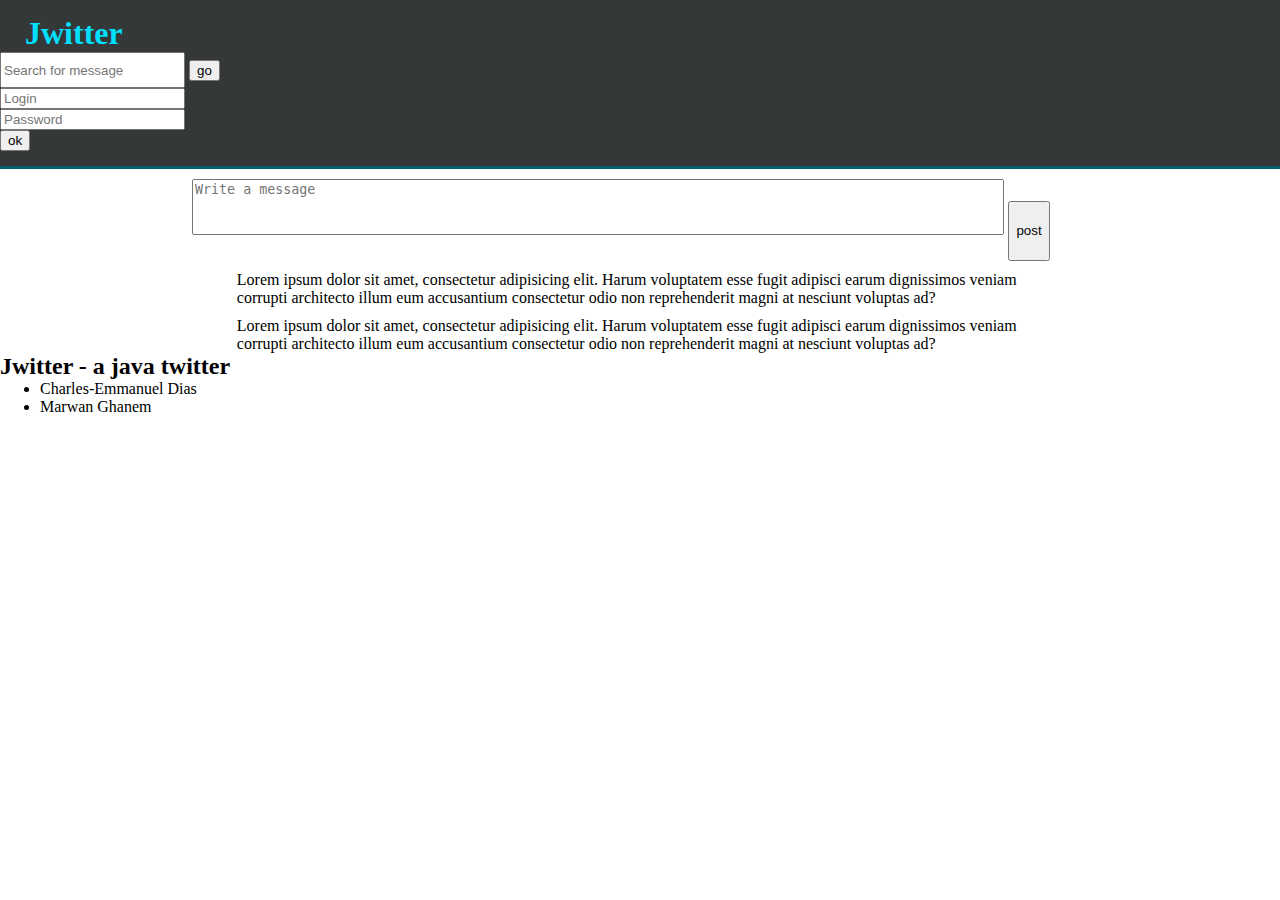
==== Dias_Ghanem/WebContent/app/index.html @ 5ed4b5e7 "added frontend" ====
<!DOCTYPE html>
<html>
<head>
	<title> Jwitter</title>
	<link rel="stylesheet" href="css/index.css" />
</head>
<body>

	<div id="header">
		<h1> Jwitter </h1>
		<form action="#" id="search_form">
		 	<input type="text" placeholder="Search for message" id="search_field" />
		 	<input type="submit" value="go" />
		</form>
		<div>
			<form action="#" id="connexion_form">
		 	<input type="text" placeholder="Login"/>
		 	<input type="text" placeholder="Password"/>
		 	<input type="submit" value="ok" />
		</form>
		</div>
	</div>

	<div id="container">
		<div id="content">

			<form id="message_form">

				<textarea placeholder="Write a message" id="add_message" maxlength="150" wrap="hard"></textarea>

				<input type="submit" value="post" id="post_message" />
			</form>
			<div id="messages">
				<div class="message">
					<p>
						Lorem ipsum dolor sit amet, consectetur adipisicing elit. Harum voluptatem esse fugit adipisci earum dignissimos veniam corrupti architecto illum eum accusantium consectetur odio non reprehenderit magni at nesciunt voluptas ad?
					</p>
				</div>

				<div class="message">
					<p>
						Lorem ipsum dolor sit amet, consectetur adipisicing elit. Harum voluptatem esse fugit adipisci earum dignissimos veniam corrupti architecto illum eum accusantium consectetur odio non reprehenderit magni at nesciunt voluptas ad?
					</p>
				</div>
			</div>
		</div>
	</div>

	<div id="footer">
	 <h2>Jwitter - a java twitter</h2>
	 <ul>
	 	<li>Charles-Emmanuel Dias</li>
	 	<li>Marwan Ghanem</li>
	 </ul>
	</div>
</body>

</html>
---- Dias_Ghanem/WebContent/app/css/index.css ----
*
{
/*border: 1px solid black;*/
margin:0px;

}

body{

}

h1{
	margin-left: 25px;
	display: inline;
}

#header{

	background-color: #343838;
	color: #00DFFC;
	border-bottom: 3px solid #005F6B;
	padding-bottom: 15px;
	padding-top: 15px;

}



#search_field{
	height: 30px;
}

#connexion_form > *{
	display: block;
}

#container{

}

#content
{
	width: 70%;
	margin:auto;
	padding-top: 10px;
	padding-left: 10px;
	padding-right: 10px;
}


#add_message
{
	width: 90%;
	height: 50px;
	resize:none;
}

#post_message
{
	position: relative;
	height: 60px;
}

#messages {
	width: 90%;
	margin :auto;
}

#footer{

}

.message {
	margin-top: 10px;
}
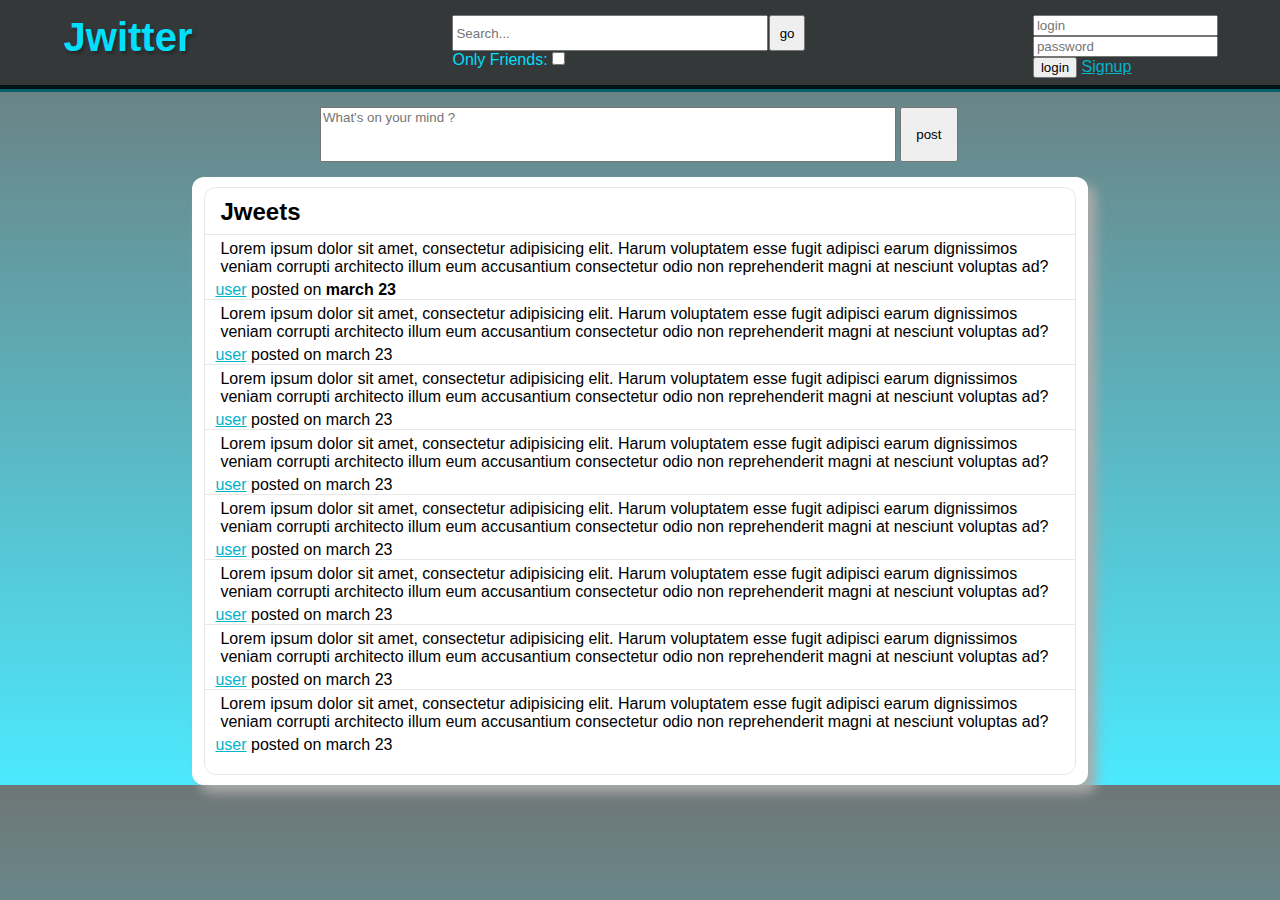
==== commit fa20a726: "Header + Content" ====
--- a/Dias_Ghanem/WebContent/app/index.html
+++ b/Dias_Ghanem/WebContent/app/index.html
@@ -7,52 +7,104 @@
 <body>
 
 	<div id="header">
+
 		<h1> Jwitter </h1>
-		<form action="#" id="search_form">
-		 	<input type="text" placeholder="Search for message" id="search_field" />
-		 	<input type="submit" value="go" />
-		</form>
-		<div>
-			<form action="#" id="connexion_form">
-		 	<input type="text" placeholder="Login"/>
-		 	<input type="text" placeholder="Password"/>
-		 	<input type="submit" value="ok" />
-		</form>
+
+		<div id="search">
+			<form action="#" id="search_form">
+				<div id="search_form_div">
+				 	<input type="text" placeholder="Search..." id="search_field" />
+				 	<label for="rtf">Only Friends:</label>
+				 	<input type="checkbox" name="rtf" id="rtf" />
+			 	</div>
+			 	<input type="submit" value="go" />
+			</form>
 		</div>
+
+		<div id="session_info">
+			<form action="#">
+				<input type="text" placeholder="login" />
+				<input type="text" placeholder="password"/>
+				<input type="submit" value="login" />
+				<a href="#">Signup</a>
+			</form>
+			
+		</div>
+
 	</div>
 
 	<div id="container">
-		<div id="content">
-
-			<form id="message_form">
-
-				<textarea placeholder="Write a message" id="add_message" maxlength="150" wrap="hard"></textarea>
+		<div id="content_form" >
+			<form id="message_form" >
+				<textarea placeholder="What's on your mind ?" id="add_message" maxlength="150" wrap="hard"></textarea>
 
 				<input type="submit" value="post" id="post_message" />
 			</form>
+		</div>
+
+		<div id="content_message" class="content_background">
 			<div id="messages">
+				<h2>Jweets</h2>
 				<div class="message">
-					<p>
+					<p class="message_text">
 						Lorem ipsum dolor sit amet, consectetur adipisicing elit. Harum voluptatem esse fugit adipisci earum dignissimos veniam corrupti architecto illum eum accusantium consectetur odio non reprehenderit magni at nesciunt voluptas ad?
 					</p>
+					<span class="message_info"> <a href="#">user</a> posted on <b>march 23</b> </span>
 				</div>
 
 				<div class="message">
-					<p>
+					<p class="message_text">
 						Lorem ipsum dolor sit amet, consectetur adipisicing elit. Harum voluptatem esse fugit adipisci earum dignissimos veniam corrupti architecto illum eum accusantium consectetur odio non reprehenderit magni at nesciunt voluptas ad?
 					</p>
+					<span class="message_info"> <a href="#">user</a> posted on march 23 </span>
+				</div>
+
+				<div class="message">
+					<p class="message_text">
+						Lorem ipsum dolor sit amet, consectetur adipisicing elit. Harum voluptatem esse fugit adipisci earum dignissimos veniam corrupti architecto illum eum accusantium consectetur odio non reprehenderit magni at nesciunt voluptas ad?
+					</p>
+					<span class="message_info"> <a href="#">user</a> posted on march 23 </span>
+				</div>
+
+				<div class="message">
+					<p class="message_text">
+						Lorem ipsum dolor sit amet, consectetur adipisicing elit. Harum voluptatem esse fugit adipisci earum dignissimos veniam corrupti architecto illum eum accusantium consectetur odio non reprehenderit magni at nesciunt voluptas ad?
+					</p>
+					<span class="message_info"> <a href="#">user</a> posted on march 23 </span>
+				</div>
+
+				<div class="message">
+					<p class="message_text">
+						Lorem ipsum dolor sit amet, consectetur adipisicing elit. Harum voluptatem esse fugit adipisci earum dignissimos veniam corrupti architecto illum eum accusantium consectetur odio non reprehenderit magni at nesciunt voluptas ad?
+					</p>
+					<span class="message_info"> <a href="#">user</a> posted on march 23 </span>
+				</div>
+
+				<div class="message">
+					<p class="message_text">
+						Lorem ipsum dolor sit amet, consectetur adipisicing elit. Harum voluptatem esse fugit adipisci earum dignissimos veniam corrupti architecto illum eum accusantium consectetur odio non reprehenderit magni at nesciunt voluptas ad?
+					</p>
+					<span class="message_info"> <a href="#">user</a> posted on march 23 </span>
+				</div>
+
+				<div class="message">
+					<p class="message_text">
+						Lorem ipsum dolor sit amet, consectetur adipisicing elit. Harum voluptatem esse fugit adipisci earum dignissimos veniam corrupti architecto illum eum accusantium consectetur odio non reprehenderit magni at nesciunt voluptas ad?
+					</p>
+					<span class="message_info"> <a href="#">user</a> posted on march 23 </span>
+				</div>
+
+				<div class="message">
+					<p class="message_text">
+						Lorem ipsum dolor sit amet, consectetur adipisicing elit. Harum voluptatem esse fugit adipisci earum dignissimos veniam corrupti architecto illum eum accusantium consectetur odio non reprehenderit magni at nesciunt voluptas ad?
+					</p>
+					<span class="message_info"> <a href="#">user</a> posted on march 23 </span>
 				</div>
 			</div>
 		</div>
 	</div>
 
-	<div id="footer">
-	 <h2>Jwitter - a java twitter</h2>
-	 <ul>
-	 	<li>Charles-Emmanuel Dias</li>
-	 	<li>Marwan Ghanem</li>
-	 </ul>
-	</div>
+
 </body>
 
 </html>--- a/Dias_Ghanem/WebContent/app/css/index.css
+++ b/Dias_Ghanem/WebContent/app/css/index.css
@@ -1,75 +1,178 @@
 *
 {
-/*border: 1px solid black;*/
-margin:0px;
+/*border: 1px solid black;
+*/margin:0px;
+    font-family: 'Myriad-Pro', 'Myriad', helvetica, arial, sans-serif;  
+
 
 }
 
-body{
+a {
+	color: #00B4CC;
+}
+
+body {
+background: #6e7676; /* Old browsers */
+background: -moz-linear-gradient(top, #6e7676 0%, #4ce9fe 100%); /* FF3.6+ */
+background: -webkit-gradient(linear, left top, left bottom, color-stop(0%,#6e7676), color-stop(100%,#4ce9fe)); /* Chrome,Safari4+ */
+background: -webkit-linear-gradient(top, #6e7676 0%,#4ce9fe 100%); /* Chrome10+,Safari5.1+ */
+background: -o-linear-gradient(top, #6e7676 0%,#4ce9fe 100%); /* Opera 11.10+ */
+background: -ms-linear-gradient(top, #6e7676 0%,#4ce9fe 100%); /* IE10+ */
+background: linear-gradient(to bottom, #6e7676 0%,#4ce9fe 100%); /* W3C */
+filter: progid:DXImageTransform.Microsoft.gradient( startColorstr='#6e7676', endColorstr='#4ce9fe',GradientType=0 ); /* IE6-9 */
+}
+
+h2 {
+	margin-left: 15px;
+	margin-bottom: 8px;
+}
+
+/*input
+{
+padding: 0;
+margin: 0;
+border: 0;
+border: none;
+}
+*/
+
+
+/*HEADER*/
+
+#header{
+	height: 70px;
+	padding-top: 15px;
+	background-color: #343838;
+	color: #00DFFC;
+	border-bottom: 7px groove #005F6B;
+}
+
+#header > * {
+	display: inline-block;
+	vertical-align:top;
+}
+
+#header > h1{
+	text-align: center;
+	width: 20%;
+	font-size: 40px;
+    font-family: 'Myriad-Pro', 'Myriad', helvetica, arial, sans-serif;  
+    text-shadow: 2px 3px 3px #292929;
 
 }
 
-h1{
-	margin-left: 25px;
-	display: inline;
+/*search*/
+#search{
+	width: 60%;
 }
 
-#header{
+#search_form > input[type="submit"]{
+	vertical-align: top;
+	margin-left: 5px;
+	height:36px;
+	width:36px;
+}
 
-	background-color: #343838;
-	color: #00DFFC;
-	border-bottom: 3px solid #005F6B;
-	padding-bottom: 15px;
-	padding-top: 15px;
+#search_form{
+	width: 50%;
+	margin: auto;
+}
+
+#search_form_div{
+	width: 80%;
+	display: inline-block;
+}
+
+#search_field{
+	height: 30px;
+	width: 100%;
+	margin: auto;
+}
+
+/* session info*/
+
+#session_info {
+	width: 15%;
+}
+
+#session_info > input[type="text"]{
+width: 80%;
+}
+
+
+
+/*CONTENT*/
+
+.content_background
+{
+	margin:auto;
+	margin-top: 15px;
+	padding-top: 10px;
+	padding-bottom: 10px;
+	background-color: white;
+	box-shadow: 8px 8px 12px #aaa;
+	border-radius: 12px;
+
+	}
+
+/* message form */
+#content_form {
+	width: 50%;
+	margin:auto;
+	margin-top: 15px;
+}
+
+#message_form{
+	margin: auto;
+	margin-bottom: 10px;
+}
+
+#add_message
+{
+	width: 89%;
+	height: 49px;
+	resize:none;
+	vertical-align: bottom;
+
+}
+
+#post_message
+{
+	vertical-align: bottom;
+	height: 55px;
+	margin-left: auto;
+	width: 9%;
+}
+
+/*Jweet feed*/
+
+#content_message {
+	width: 70%;
+}
+
+#messages {
+	width: 97%;
+	margin :auto;
+	border: 1px solid #e8e8e8;
+	border-radius: 12px;
+	padding-top: 10px;
+	padding-bottom: 20px;
+}
+.message {
+	padding-left: 10px;
+	padding-right: 10px;
+	border-top:  1px solid #e8e8e8;
+}
+
+.message:hover {
+	background-color: #e8e8e8;
+}
+
+.message_text {
+
+	padding: 5px 5px 5px 5px;
 
 }
 
 
-
-#search_field{
-	height: 30px;
-}
-
-#connexion_form > *{
-	display: block;
-}
-
-#container{
-
-}
-
-#content
-{
-	width: 70%;
-	margin:auto;
-	padding-top: 10px;
-	padding-left: 10px;
-	padding-right: 10px;
-}
-
-
-#add_message
-{
-	width: 90%;
-	height: 50px;
-	resize:none;
-}
-
-#post_message
-{
-	position: relative;
-	height: 60px;
-}
-
-#messages {
-	width: 90%;
-	margin :auto;
-}
-
-#footer{
-
-}
-
-.message {
-	margin-top: 10px;
-}+/*FOOTER*/
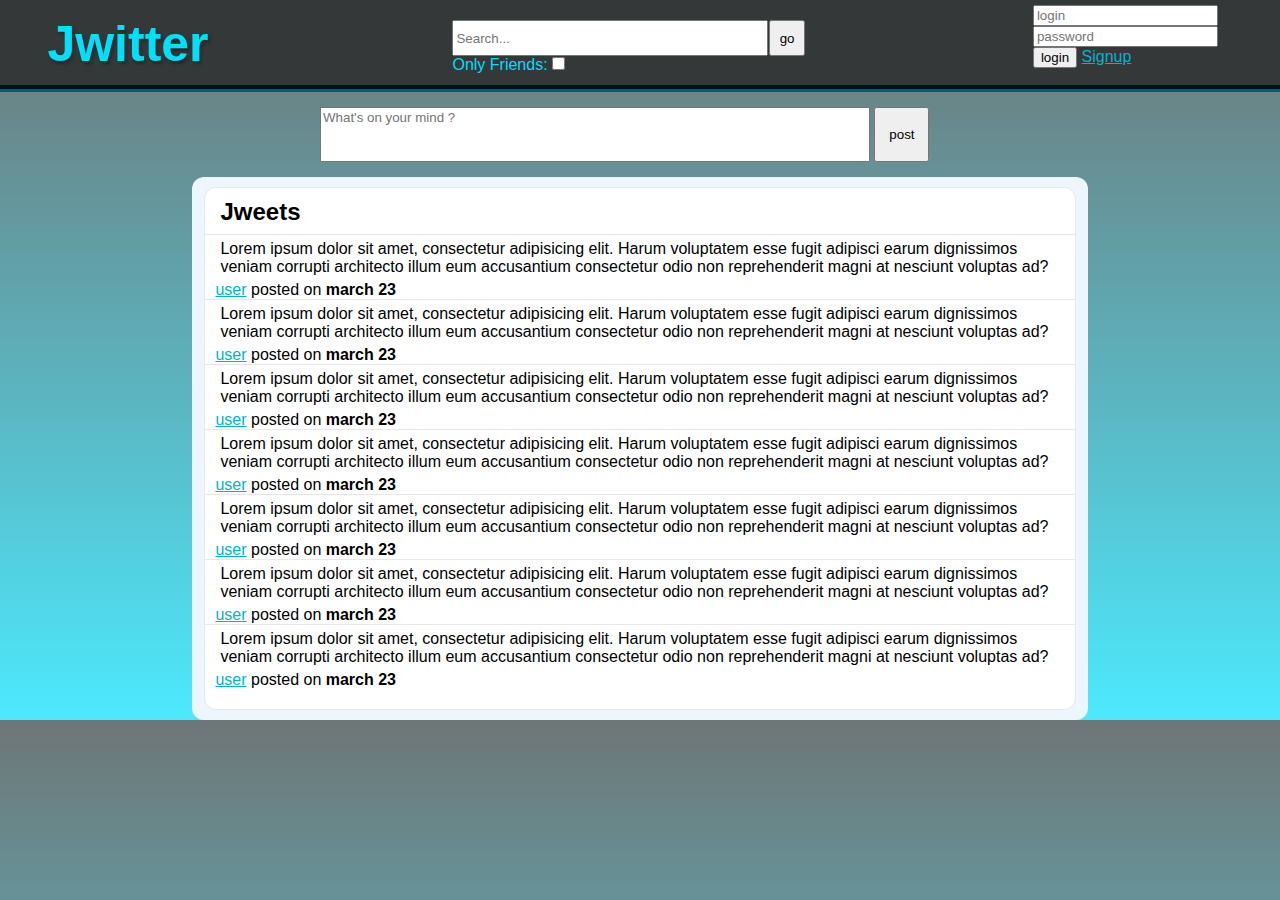
==== commit 4f87ba3d: "Changed Backgrounnd" ====
--- a/Dias_Ghanem/WebContent/app/index.html
+++ b/Dias_Ghanem/WebContent/app/index.html
@@ -45,6 +45,7 @@
 		<div id="content_message" class="content_background">
 			<div id="messages">
 				<h2>Jweets</h2>
+
 				<div class="message">
 					<p class="message_text">
 						Lorem ipsum dolor sit amet, consectetur adipisicing elit. Harum voluptatem esse fugit adipisci earum dignissimos veniam corrupti architecto illum eum accusantium consectetur odio non reprehenderit magni at nesciunt voluptas ad?
@@ -56,50 +57,44 @@
 					<p class="message_text">
 						Lorem ipsum dolor sit amet, consectetur adipisicing elit. Harum voluptatem esse fugit adipisci earum dignissimos veniam corrupti architecto illum eum accusantium consectetur odio non reprehenderit magni at nesciunt voluptas ad?
 					</p>
-					<span class="message_info"> <a href="#">user</a> posted on march 23 </span>
+					<span class="message_info"> <a href="#">user</a> posted on <b>march 23</b> </span>
 				</div>
 
 				<div class="message">
 					<p class="message_text">
 						Lorem ipsum dolor sit amet, consectetur adipisicing elit. Harum voluptatem esse fugit adipisci earum dignissimos veniam corrupti architecto illum eum accusantium consectetur odio non reprehenderit magni at nesciunt voluptas ad?
 					</p>
-					<span class="message_info"> <a href="#">user</a> posted on march 23 </span>
+					<span class="message_info"> <a href="#">user</a> posted on <b>march 23</b> </span>
 				</div>
 
 				<div class="message">
 					<p class="message_text">
 						Lorem ipsum dolor sit amet, consectetur adipisicing elit. Harum voluptatem esse fugit adipisci earum dignissimos veniam corrupti architecto illum eum accusantium consectetur odio non reprehenderit magni at nesciunt voluptas ad?
 					</p>
-					<span class="message_info"> <a href="#">user</a> posted on march 23 </span>
+					<span class="message_info"> <a href="#">user</a> posted on <b>march 23</b> </span>
 				</div>
 
 				<div class="message">
 					<p class="message_text">
 						Lorem ipsum dolor sit amet, consectetur adipisicing elit. Harum voluptatem esse fugit adipisci earum dignissimos veniam corrupti architecto illum eum accusantium consectetur odio non reprehenderit magni at nesciunt voluptas ad?
 					</p>
-					<span class="message_info"> <a href="#">user</a> posted on march 23 </span>
+					<span class="message_info"> <a href="#">user</a> posted on <b>march 23</b> </span>
 				</div>
 
 				<div class="message">
 					<p class="message_text">
 						Lorem ipsum dolor sit amet, consectetur adipisicing elit. Harum voluptatem esse fugit adipisci earum dignissimos veniam corrupti architecto illum eum accusantium consectetur odio non reprehenderit magni at nesciunt voluptas ad?
 					</p>
-					<span class="message_info"> <a href="#">user</a> posted on march 23 </span>
+					<span class="message_info"> <a href="#">user</a> posted on <b>march 23</b> </span>
 				</div>
 
 				<div class="message">
 					<p class="message_text">
 						Lorem ipsum dolor sit amet, consectetur adipisicing elit. Harum voluptatem esse fugit adipisci earum dignissimos veniam corrupti architecto illum eum accusantium consectetur odio non reprehenderit magni at nesciunt voluptas ad?
 					</p>
-					<span class="message_info"> <a href="#">user</a> posted on march 23 </span>
+					<span class="message_info"> <a href="#">user</a> posted on <b>march 23</b> </span>
 				</div>
 
-				<div class="message">
-					<p class="message_text">
-						Lorem ipsum dolor sit amet, consectetur adipisicing elit. Harum voluptatem esse fugit adipisci earum dignissimos veniam corrupti architecto illum eum accusantium consectetur odio non reprehenderit magni at nesciunt voluptas ad?
-					</p>
-					<span class="message_info"> <a href="#">user</a> posted on march 23 </span>
-				</div>
 			</div>
 		</div>
 	</div>
--- a/Dias_Ghanem/WebContent/app/css/index.css
+++ b/Dias_Ghanem/WebContent/app/css/index.css
@@ -1,3 +1,5 @@
+
+
 *
 {
 /*border: 1px solid black;
@@ -12,6 +14,9 @@
 }
 
 body {
+
+
+
 background: #6e7676; /* Old browsers */
 background: -moz-linear-gradient(top, #6e7676 0%, #4ce9fe 100%); /* FF3.6+ */
 background: -webkit-gradient(linear, left top, left bottom, color-stop(0%,#6e7676), color-stop(100%,#4ce9fe)); /* Chrome,Safari4+ */
@@ -40,11 +45,12 @@
 /*HEADER*/
 
 #header{
-	height: 70px;
-	padding-top: 15px;
+	height: 80px;
+	padding-top: 5px;
 	background-color: #343838;
 	color: #00DFFC;
 	border-bottom: 7px groove #005F6B;
+	min-width: 800px;
 }
 
 #header > * {
@@ -55,15 +61,17 @@
 #header > h1{
 	text-align: center;
 	width: 20%;
-	font-size: 40px;
+	font-size: 50px;
     font-family: 'Myriad-Pro', 'Myriad', helvetica, arial, sans-serif;  
     text-shadow: 2px 3px 3px #292929;
+    margin-top: 10px;
 
 }
 
 /*search*/
 #search{
 	width: 60%;
+	margin-top: 15px;
 }
 
 #search_form > input[type="submit"]{
@@ -92,6 +100,7 @@
 /* session info*/
 
 #session_info {
+	padding-top: 0px;
 	width: 15%;
 }
 
@@ -110,8 +119,8 @@
 	padding-top: 10px;
 	padding-bottom: 10px;
 	background-color: white;
-	box-shadow: 8px 8px 12px #aaa;
 	border-radius: 12px;
+	background-color: rgb(237, 246, 252);
 
 	}
 
@@ -125,14 +134,16 @@
 #message_form{
 	margin: auto;
 	margin-bottom: 10px;
+	min-width: 450px;
 }
 
 #add_message
 {
-	width: 89%;
+	width: 85%;
 	height: 49px;
 	resize:none;
 	vertical-align: bottom;
+
 
 }
 
@@ -141,7 +152,7 @@
 	vertical-align: bottom;
 	height: 55px;
 	margin-left: auto;
-	width: 9%;
+	width: 55px;
 }
 
 /*Jweet feed*/
@@ -157,6 +168,7 @@
 	border-radius: 12px;
 	padding-top: 10px;
 	padding-bottom: 20px;
+	background-color: #fff;
 }
 .message {
 	padding-left: 10px;
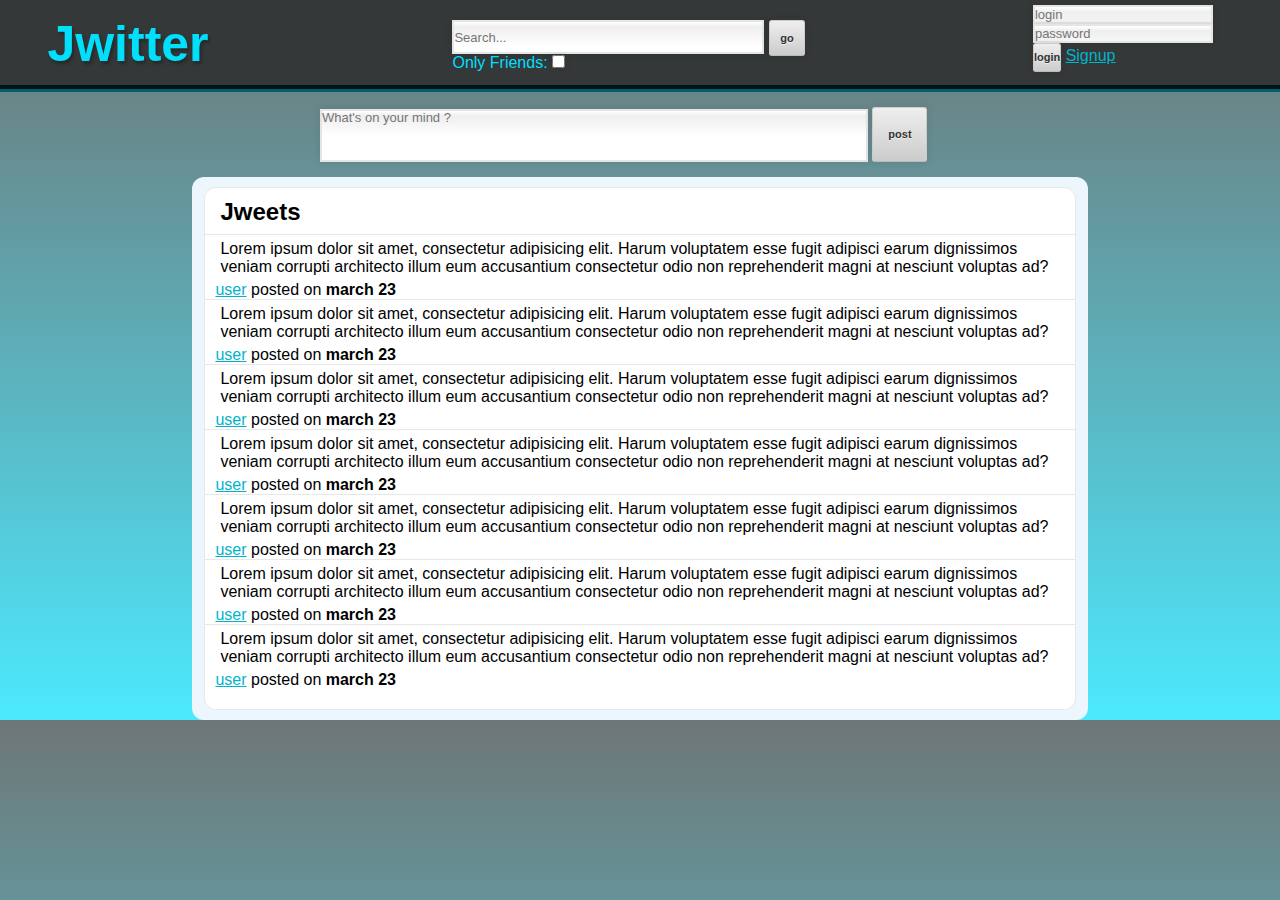
==== commit 2d334109: "form.css" ====
--- a/Dias_Ghanem/WebContent/app/index.html
+++ b/Dias_Ghanem/WebContent/app/index.html
@@ -2,6 +2,7 @@
 <html>
 <head>
 	<title> Jwitter</title>
+	<link rel="stylesheet" href="css/form.css" />
 	<link rel="stylesheet" href="css/index.css" />
 </head>
 <body>
--- a/Dias_Ghanem/WebContent/app/css/form.css
+++ b/Dias_Ghanem/WebContent/app/css/form.css
@@ -0,0 +1,61 @@
+input,label,textarea
+{
+padding: 0;
+margin: 0;
+border: 0;
+border: none;
+}
+
+input,textarea{
+	border: solid 2px #E5E5E5;
+	outline: 0;
+	font: normal 13px/100% Verdana, Tahoma, sans-serif;
+	background: -webkit-gradient(linear, left top, left 25, from(#FFFFFF), color-stop(20%, #EEEEEE), to(#FFFFFF));
+	background: -moz-linear-gradient(top, #FFFFFF, #EEEEEE 1px, #FFFFFF 25px);
+	box-shadow: rgba(0,0,0, 0.1) 0px 0px 8px;
+	-moz-box-shadow: rgba(0,0,0, 0.1) 0px 0px 8px;
+	-webkit-box-shadow: rgba(0,0,0, 0.1) 0px 0px 8px;
+}
+
+input:hover, textarea:hover,
+input:focus, textarea:focus {
+	border-color: #C9C9C9;
+	-webkit-box-shadow: rgba(0, 0, 0, 0.15) 0px 0px 8px;
+	}
+
+
+input[type="submit"]{
+background-color: #eeeeee;
+  background-image: -webkit-gradient(linear, left top, left bottom, color-stop(0%, #eeeeee), color-stop(100%, #cccccc));
+  background-image: -webkit-linear-gradient(top, #eeeeee, #cccccc);
+  background-image: -moz-linear-gradient(top, #eeeeee, #cccccc);
+  background-image: -ms-linear-gradient(top, #eeeeee, #cccccc);
+  background-image: -o-linear-gradient(top, #eeeeee, #cccccc);
+  background-image: linear-gradient(top, #eeeeee, #cccccc);
+  border: 1px solid #ccc;
+  border-bottom: 1px solid #bbb;
+  border-radius: 3px;
+  color: #333;
+  font: bold 11px/1 "Lucida Grande", "Lucida Sans Unicode", "Lucida Sans", Geneva, Verdana, sans-serif;
+  padding: 8px 0;
+  text-align: center;
+  text-shadow: 0 1px 0 #eee;
+}
+
+input[type="submit"]:hover{
+	background-color: #dddddd;
+    background-image: -webkit-gradient(linear, left top, left bottom, color-stop(0%, #dddddd), color-stop(100%, #bbbbbb));
+    background-image: -webkit-linear-gradient(top, #dddddd, #bbbbbb);
+    background-image: -moz-linear-gradient(top, #dddddd, #bbbbbb);
+    background-image: -ms-linear-gradient(top, #dddddd, #bbbbbb);
+    background-image: -o-linear-gradient(top, #dddddd, #bbbbbb);
+    background-image: linear-gradient(top, #dddddd, #bbbbbb);
+    border: 1px solid #bbb;
+    border-bottom: 1px solid #999;
+    cursor: pointer;
+    text-shadow: 0 1px 0 #ddd;
+}
+
+
+
+
--- a/Dias_Ghanem/WebContent/app/css/index.css
+++ b/Dias_Ghanem/WebContent/app/css/index.css
@@ -31,15 +31,6 @@
 	margin-left: 15px;
 	margin-bottom: 8px;
 }
-
-/*input
-{
-padding: 0;
-margin: 0;
-border: 0;
-border: none;
-}
-*/
 
 
 /*HEADER*/
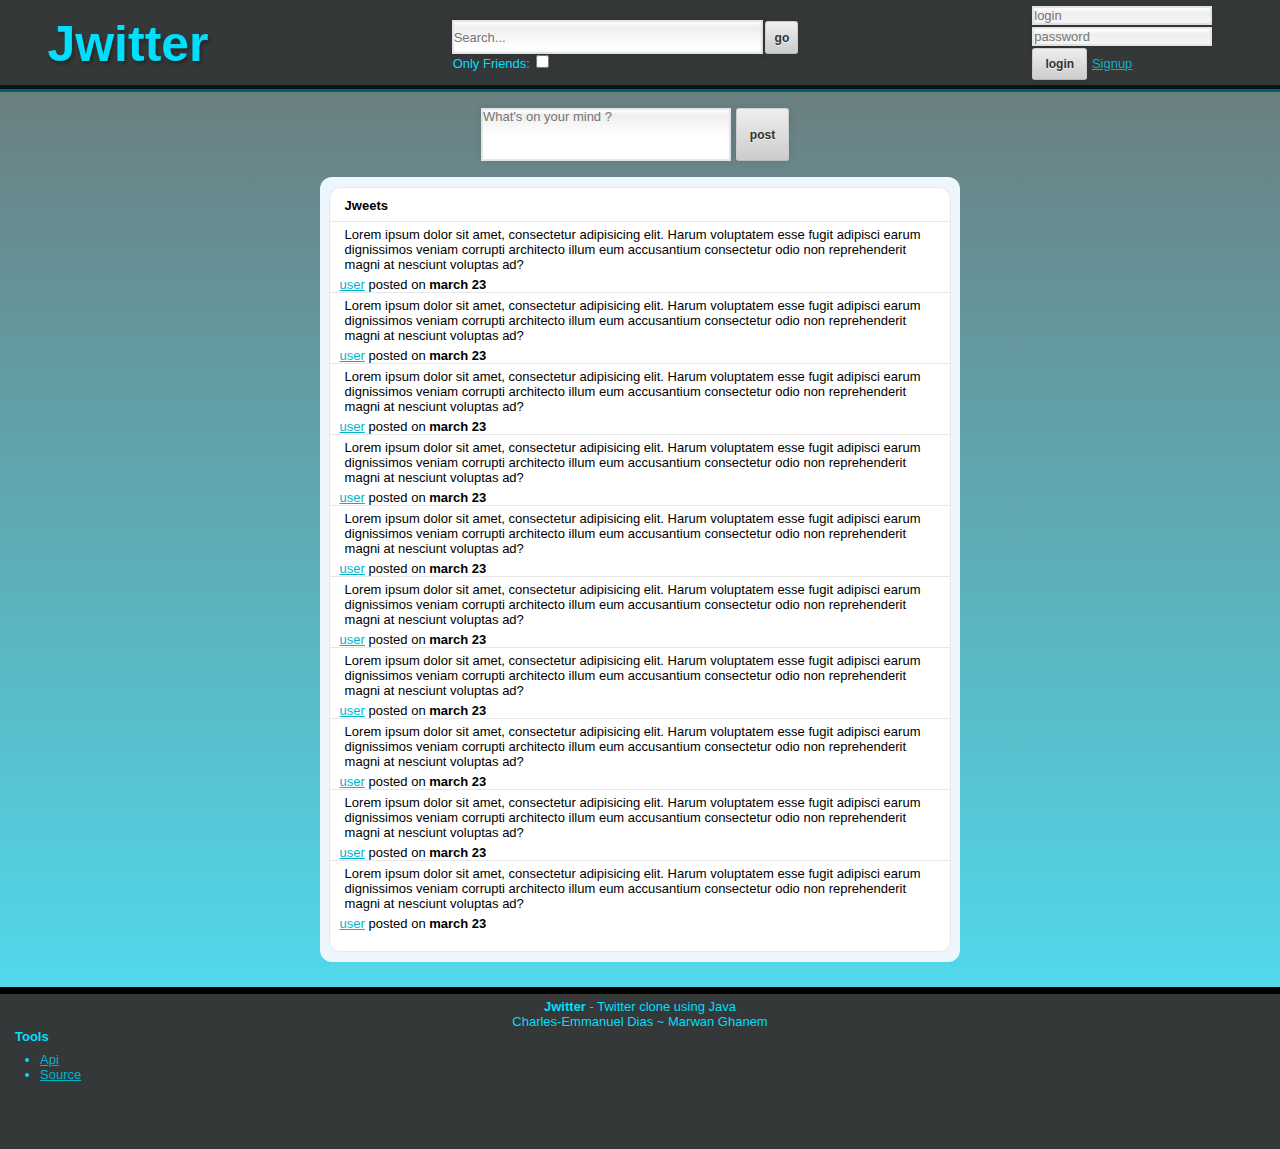
==== commit f50c3153: "finished index, started signup" ====
--- a/Dias_Ghanem/WebContent/app/index.html
+++ b/Dias_Ghanem/WebContent/app/index.html
@@ -96,8 +96,38 @@
 					<span class="message_info"> <a href="#">user</a> posted on <b>march 23</b> </span>
 				</div>
 
+				<div class="message">
+					<p class="message_text">
+						Lorem ipsum dolor sit amet, consectetur adipisicing elit. Harum voluptatem esse fugit adipisci earum dignissimos veniam corrupti architecto illum eum accusantium consectetur odio non reprehenderit magni at nesciunt voluptas ad?
+					</p>
+					<span class="message_info"> <a href="#">user</a> posted on <b>march 23</b> </span>
+				</div>
+
+				<div class="message">
+					<p class="message_text">
+						Lorem ipsum dolor sit amet, consectetur adipisicing elit. Harum voluptatem esse fugit adipisci earum dignissimos veniam corrupti architecto illum eum accusantium consectetur odio non reprehenderit magni at nesciunt voluptas ad?
+					</p>
+					<span class="message_info"> <a href="#">user</a> posted on <b>march 23</b> </span>
+				</div>
+
+				<div class="message">
+					<p class="message_text">
+						Lorem ipsum dolor sit amet, consectetur adipisicing elit. Harum voluptatem esse fugit adipisci earum dignissimos veniam corrupti architecto illum eum accusantium consectetur odio non reprehenderit magni at nesciunt voluptas ad?
+					</p>
+					<span class="message_info"> <a href="#">user</a> posted on <b>march 23</b> </span>
+				</div>
+
 			</div>
 		</div>
+	</div>
+	<div id="footer">
+		<p><b>Jwitter</b> - Twitter clone using Java</p>
+			<p>Charles-Emmanuel Dias ~ Marwan Ghanem</p>
+		<h2>Tools</h2>
+		<ul>
+			<li><a href="http://cedias.github.com/Jwitter">Api</a></li>
+			<li><a href="http://github.com/cedias/Jwitter">Source</a></li>
+		</ul>
 	</div>
 
 
--- a/Dias_Ghanem/WebContent/app/css/form.css
+++ b/Dias_Ghanem/WebContent/app/css/form.css
@@ -1,12 +1,13 @@
 input,label,textarea
 {
 padding: 0;
-margin: 0;
+margin: 1px;
 border: 0;
 border: none;
 }
 
-input,textarea{
+input,textarea
+{
 	border: solid 2px #E5E5E5;
 	outline: 0;
 	font: normal 13px/100% Verdana, Tahoma, sans-serif;
@@ -15,17 +16,20 @@
 	box-shadow: rgba(0,0,0, 0.1) 0px 0px 8px;
 	-moz-box-shadow: rgba(0,0,0, 0.1) 0px 0px 8px;
 	-webkit-box-shadow: rgba(0,0,0, 0.1) 0px 0px 8px;
+  
 }
 
 input:hover, textarea:hover,
-input:focus, textarea:focus {
+input:focus, textarea:focus 
+ {
 	border-color: #C9C9C9;
 	-webkit-box-shadow: rgba(0, 0, 0, 0.15) 0px 0px 8px;
 	}
 
 
-input[type="submit"]{
-background-color: #eeeeee;
+input[type="submit"]
+{
+  background-color: #eeeeee;
   background-image: -webkit-gradient(linear, left top, left bottom, color-stop(0%, #eeeeee), color-stop(100%, #cccccc));
   background-image: -webkit-linear-gradient(top, #eeeeee, #cccccc);
   background-image: -moz-linear-gradient(top, #eeeeee, #cccccc);
@@ -36,13 +40,14 @@
   border-bottom: 1px solid #bbb;
   border-radius: 3px;
   color: #333;
-  font: bold 11px/1 "Lucida Grande", "Lucida Sans Unicode", "Lucida Sans", Geneva, Verdana, sans-serif;
+  font: bold 12px "Lucida Grande", "Lucida Sans Unicode", "Lucida Sans", Geneva, Verdana, sans-serif;
   padding: 8px 0;
   text-align: center;
   text-shadow: 0 1px 0 #eee;
 }
 
-input[type="submit"]:hover{
+input[type="submit"]:hover
+{
 	background-color: #dddddd;
     background-image: -webkit-gradient(linear, left top, left bottom, color-stop(0%, #dddddd), color-stop(100%, #bbbbbb));
     background-image: -webkit-linear-gradient(top, #dddddd, #bbbbbb);
@@ -56,6 +61,10 @@
     text-shadow: 0 1px 0 #ddd;
 }
 
+input[type="checkbox"]:hover, label:hover {
+  cursor: pointer;
+}
 
 
 
+
--- a/Dias_Ghanem/WebContent/app/css/index.css
+++ b/Dias_Ghanem/WebContent/app/css/index.css
@@ -3,8 +3,10 @@
 *
 {
 /*border: 1px solid black;
-*/margin:0px;
-    font-family: 'Myriad-Pro', 'Myriad', helvetica, arial, sans-serif;  
+*/
+	margin:0px;
+ 	font-family: 'Myriad-Pro', 'Myriad', helvetica, arial, sans-serif;
+ 	font-size: 13px; 
 
 
 }
@@ -14,7 +16,6 @@
 }
 
 body {
-
 
 
 background: #6e7676; /* Old browsers */
@@ -67,9 +68,9 @@
 
 #search_form > input[type="submit"]{
 	vertical-align: top;
-	margin-left: 5px;
-	height:36px;
-	width:36px;
+	margin-left: 3px;
+	height:33px;
+	width:33px;
 }
 
 #search_form{
@@ -95,8 +96,12 @@
 	width: 15%;
 }
 
-#session_info > input[type="text"]{
-width: 80%;
+#session_info > form {
+	width: 100%;
+	max-width: 150px;
+}
+#session_info > form > input[type="submit"]{
+width: 55px;
 }
 
 
@@ -117,20 +122,20 @@
 
 /* message form */
 #content_form {
-	width: 50%;
+	width:25%;
 	margin:auto;
 	margin-top: 15px;
+		min-width: 279px;
 }
 
 #message_form{
 	margin: auto;
 	margin-bottom: 10px;
-	min-width: 450px;
 }
 
 #add_message
 {
-	width: 85%;
+	width: 77%;
 	height: 49px;
 	resize:none;
 	vertical-align: bottom;
@@ -141,15 +146,16 @@
 #post_message
 {
 	vertical-align: bottom;
-	height: 55px;
+	height: 53px;
 	margin-left: auto;
-	width: 55px;
+	width: 53px;
 }
 
 /*Jweet feed*/
 
 #content_message {
-	width: 70%;
+	width: 50%;
+	min-width: 557px;
 }
 
 #messages {
@@ -161,6 +167,7 @@
 	padding-bottom: 20px;
 	background-color: #fff;
 }
+
 .message {
 	padding-left: 10px;
 	padding-right: 10px;
@@ -179,3 +186,17 @@
 
 
 /*FOOTER*/
+
+#footer{
+	height: 150px;
+	margin-top: 25px;
+	padding-top: 5px;
+	background-color: #343838;
+	color: #00DFFC;
+	border-top: 7px solid #000000;
+}
+
+ #footer > p 
+ {
+ 	text-align: center;
+ }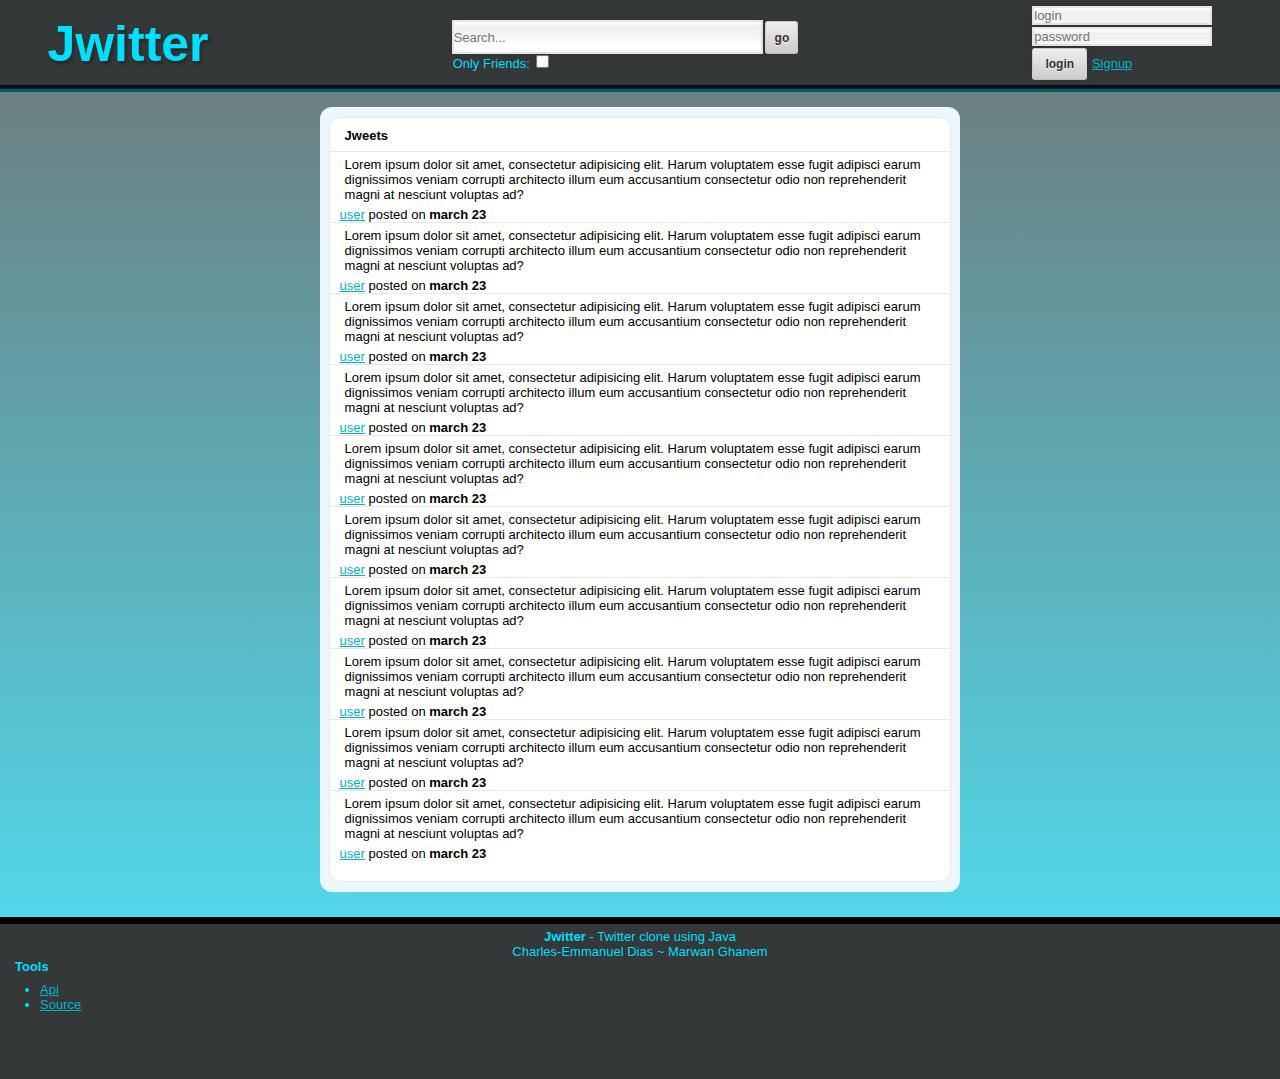
==== commit 9652189d: "started js" ====
--- a/Dias_Ghanem/WebContent/app/index.html
+++ b/Dias_Ghanem/WebContent/app/index.html
@@ -23,14 +23,18 @@
 		</div>
 
 		<div id="session_info">
-			<form action="#">
+			<form action="#" id="login">
 				<input type="text" placeholder="login" />
 				<input type="text" placeholder="password"/>
 				<input type="submit" value="login" />
 				<a href="#">Signup</a>
 			</form>
+
+			<form action="#" id="logout">
+				<input type"submit" value="logout" />
+			</form>
 			
-		</div>
+		</div> 
 
 	</div>
 
@@ -130,7 +134,10 @@
 		</ul>
 	</div>
 
-
+	<script type="text/javascript" src="js/lib/jquery.js"></script>
+	<script type="text/javascript" src="js/core_objects.js"></script>
+	<script type="text/javascript" src="js/app.js"></script>
+	
 </body>
 
 </html>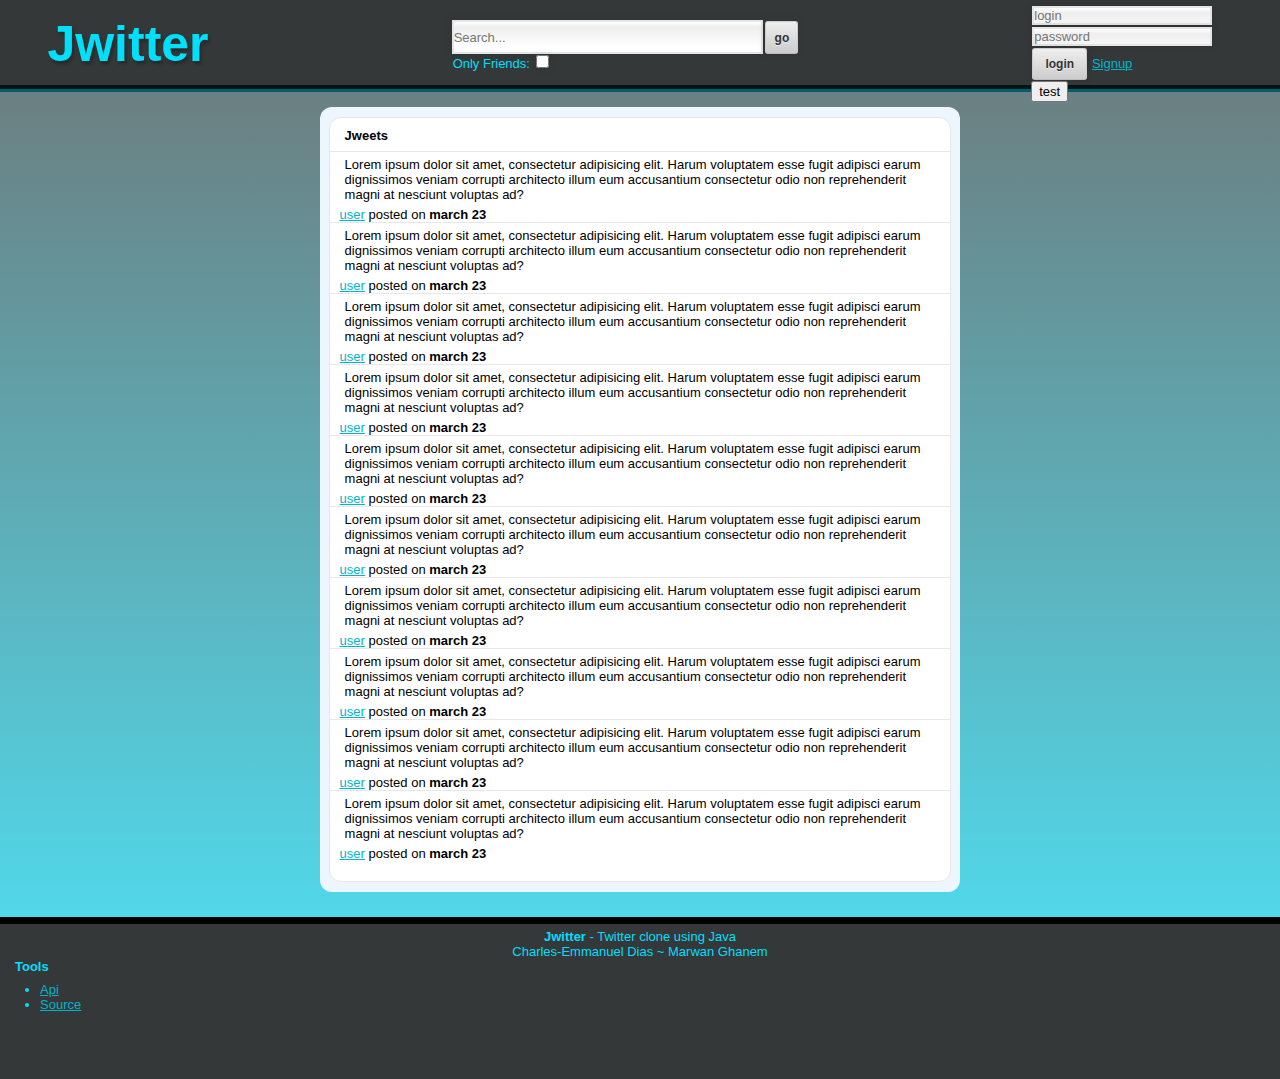
==== commit 705a7507: "bullshit testing" ====
--- a/Dias_Ghanem/WebContent/app/index.html
+++ b/Dias_Ghanem/WebContent/app/index.html
@@ -33,6 +33,7 @@
 			<form action="#" id="logout">
 				<input type"submit" value="logout" />
 			</form>
+			<button type="button" onclick="loadXMLDoc()">test</button>
 			
 		</div> 
 
@@ -137,6 +138,7 @@
 	<script type="text/javascript" src="js/lib/jquery.js"></script>
 	<script type="text/javascript" src="js/core_objects.js"></script>
 	<script type="text/javascript" src="js/app.js"></script>
+	<script type="text/javascript" src="js/test.js"></script>
 	
 </body>
 
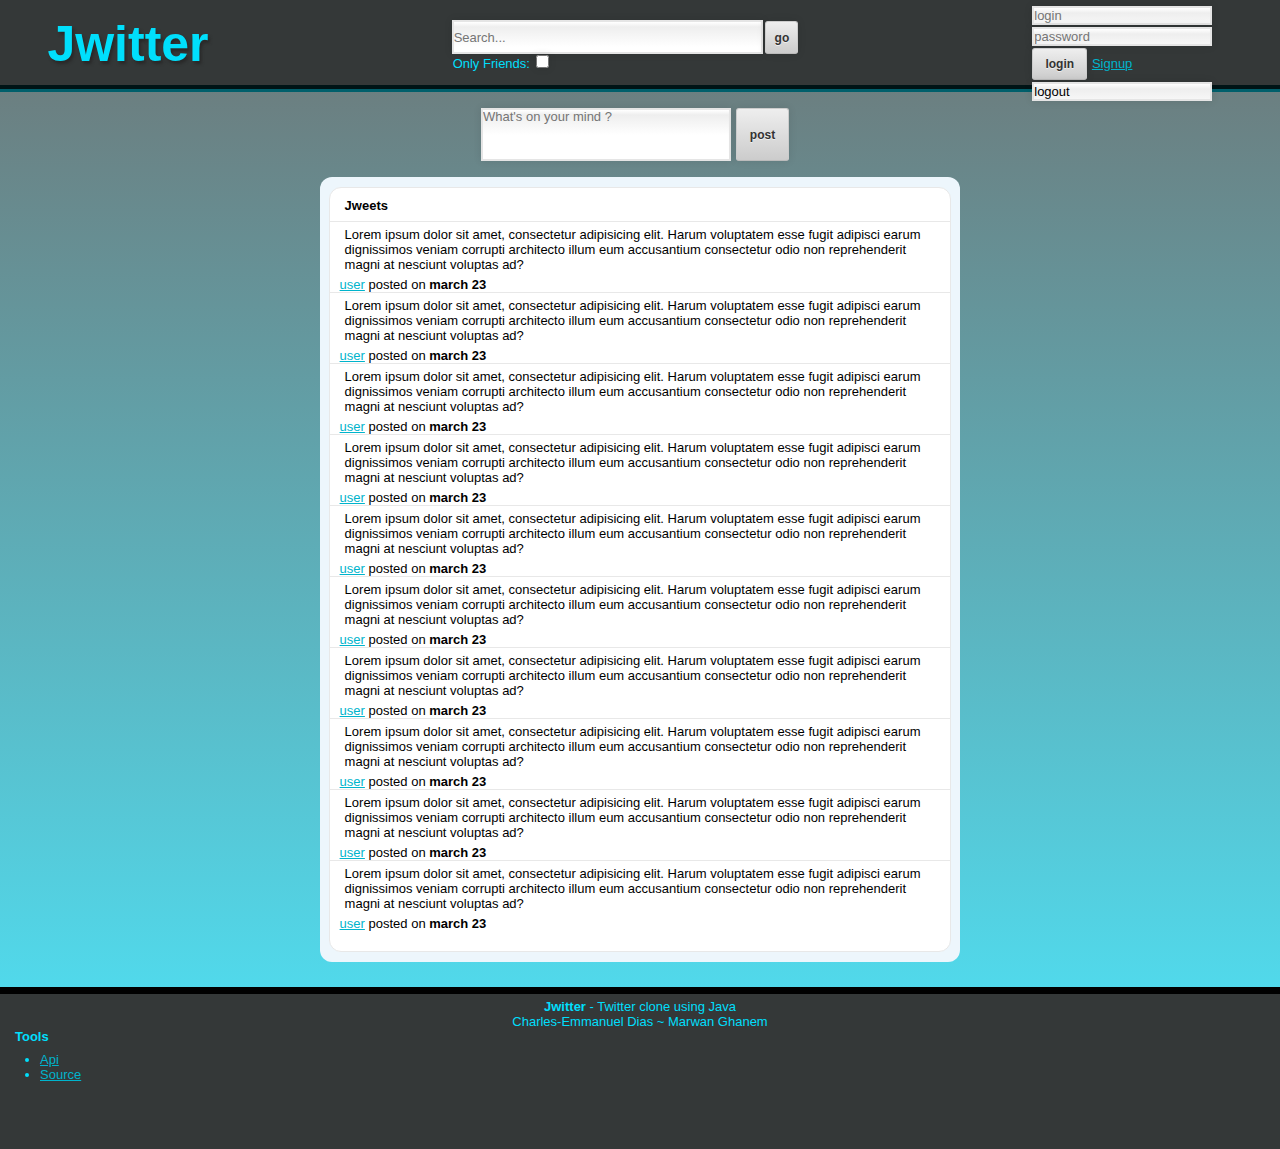
==== commit 60202a8f: "WIP login" ====
--- a/Dias_Ghanem/WebContent/app/index.html
+++ b/Dias_Ghanem/WebContent/app/index.html
@@ -24,16 +24,15 @@
 
 		<div id="session_info">
 			<form action="#" id="login">
-				<input type="text" placeholder="login" />
-				<input type="text" placeholder="password"/>
-				<input type="submit" value="login" />
+				<input type="text" placeholder="login" id="value_login" />
+				<input type="text" placeholder="password" id="value_password"/>
+				<input type="submit" value="login" id="submit_login"/>
 				<a href="#">Signup</a>
 			</form>
 
 			<form action="#" id="logout">
-				<input type"submit" value="logout" />
+				<input type"submit" value="logout" id="submit_logout" />
 			</form>
-			<button type="button" onclick="loadXMLDoc()">test</button>
 			
 		</div> 
 
@@ -136,9 +135,9 @@
 	</div>
 
 	<script type="text/javascript" src="js/lib/jquery.js"></script>
+	<script type="text/javascript" src="js/jwitter.js"></script>
 	<script type="text/javascript" src="js/core_objects.js"></script>
 	<script type="text/javascript" src="js/app.js"></script>
-	<script type="text/javascript" src="js/test.js"></script>
 	
 </body>
 
--- a/Dias_Ghanem/WebContent/app/css/index.css
+++ b/Dias_Ghanem/WebContent/app/css/index.css
@@ -176,6 +176,7 @@
 
 .message:hover {
 	background-color: #e8e8e8;
+	cursor: pointer;
 }
 
 .message_text {
